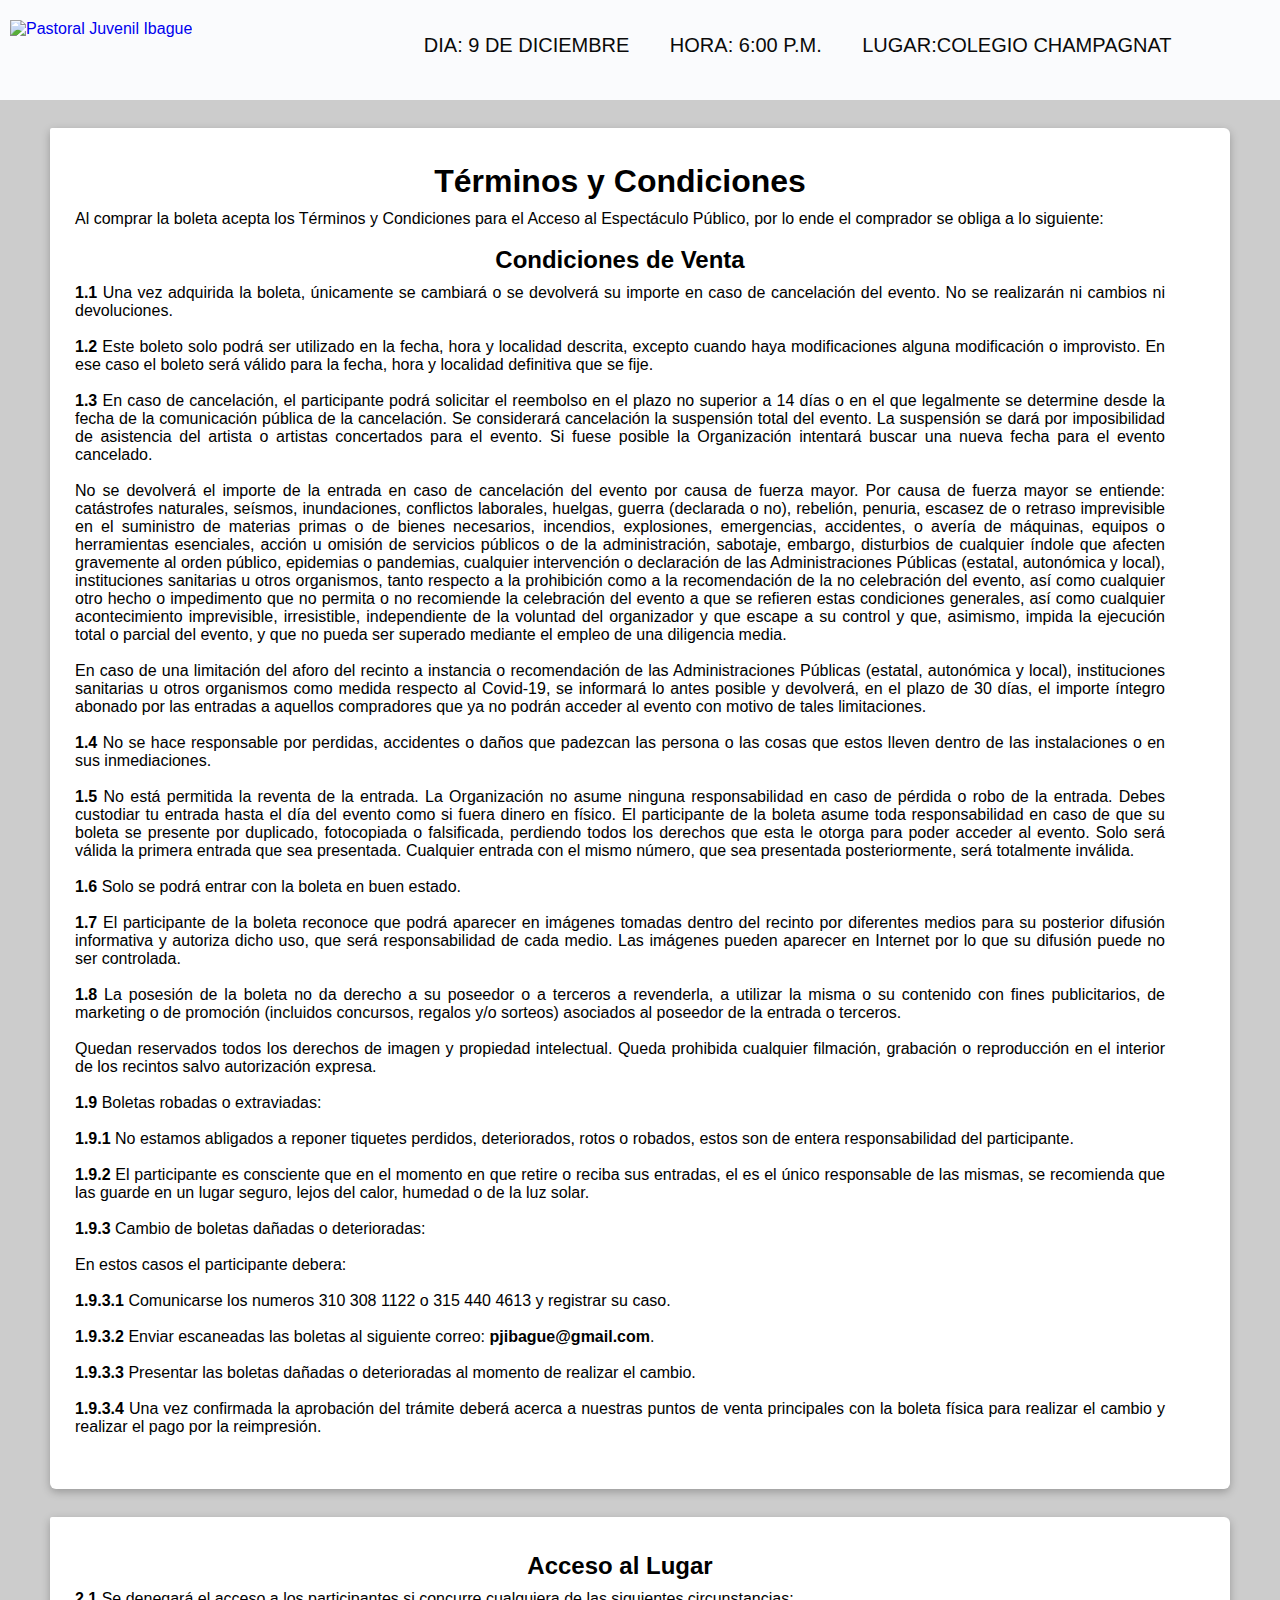
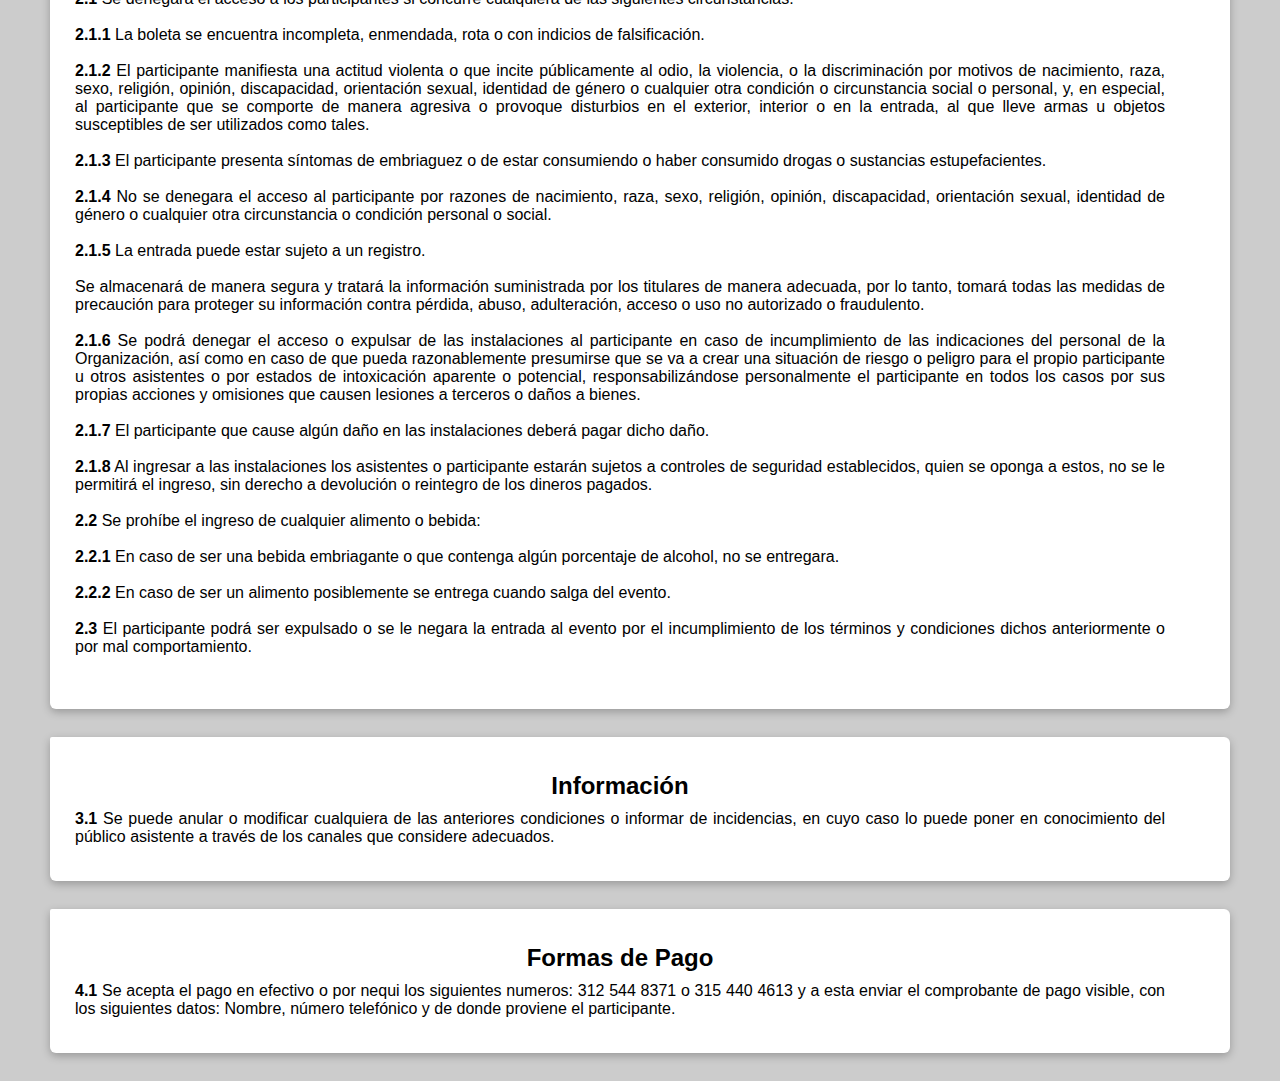
==== contenido/inicio.html @ 5e8fa580 "Add files via upload" ====
<!DOCTYPE html>
<html  lang="es" dir="ltr">
  <head>
    <meta charset="UTF-8">
    <meta name="" content="">
    <title>Concierto de Clausura Juvenil</title>
    <link rel="icon" href="../img/icono_PJ.png">
    <link rel="stylesheet" href="../style/style-inicio.css">
    <link href="https://cdnjs.cloudflare.com/ajax/libs/font-awesome/5.13.0/css/all.min.css" rel="stylesheet">
  </head>
  
  <body>
  
  <nav>
    <input type="checkbox" id="check">
    <label for="check" class="checkbtn">
      <i class="fas fa-bars"></i>
    </label>
    <a href="#" class="enlace">
      <img src="../img/logo.png" alt="Pastoral Juvenil Ibague" class="logo">
    </a>
        
    <ul>
      <li><a class="active" href="">Dia: 9 de Diciembre</a></li>
      <li><a class="active" href="">Hora: 6:00 P.M.</a></li>
      <li><a class="active" href="">Lugar:Colegio Champagnat</a></li>
      <li> <a href="https://www.google.com/maps/place/Colegio+Champagnat/@4.4317277,-75.1914111,17z/data=!3m1!4b1!4m5!3m4!1s0x8e38c53d4e9b3fd5:0x1c957016156ec01!8m2!3d4.4317277!4d-75.1892224" target="_blank" rel="noopener noreferrer">  <img id="ubicacion" src="../img/ubicacion.png" alt=""></a> </li>
    </ul>
    
  </nav>

    
    <div class="ter_con">
      <h1>Términos y Condiciones</h1>
      <p>Al comprar la boleta acepta los Términos y Condiciones para el Acceso al Espectáculo Público, por lo ende el comprador se obliga a lo siguiente:</p> <br>
      
      <h2>Condiciones de Venta</h2>
      
      <p><b>1.1</b> Una vez adquirida la boleta, únicamente se cambiará o se devolverá su importe en caso de cancelación del evento. No se realizarán ni cambios ni devoluciones.<br><br>
      
      <b>1.2</b> Este boleto solo podrá ser utilizado en la fecha, hora y localidad descrita, excepto cuando haya modificaciones alguna modificación o improvisto. En ese caso el boleto será válido para la fecha, hora y localidad definitiva que se fije.<br><br>      
      
      <b>1.3</b> En caso de cancelación, el participante podrá solicitar el reembolso en el plazo no superior a 14 días o en el que legalmente se determine desde la fecha de la comunicación pública de la cancelación. Se considerará cancelación la suspensión total del evento. La suspensión se dará por imposibilidad de asistencia del artista o artistas concertados para el evento. Si fuese posible la Organización intentará buscar una nueva fecha para el evento cancelado.<br><br>
      
      No se devolverá el importe de la entrada en caso de cancelación del evento por causa de fuerza mayor. Por causa de fuerza mayor se entiende: catástrofes naturales, seísmos, inundaciones, conflictos laborales, huelgas, guerra (declarada o no), rebelión, penuria, escasez de o retraso imprevisible en el suministro de materias primas o de bienes necesarios, incendios, explosiones, emergencias, accidentes, o avería de máquinas, equipos o herramientas esenciales, acción u omisión de servicios públicos o de la administración, sabotaje, embargo, disturbios de cualquier índole que afecten gravemente al orden público, epidemias o pandemias, cualquier intervención o declaración de las Administraciones Públicas (estatal, autonómica y local), instituciones sanitarias u otros organismos, tanto respecto a la prohibición como a la recomendación de la no celebración del evento, así como cualquier otro hecho o impedimento que no permita o no recomiende la celebración del evento a que se refieren estas condiciones generales, así como cualquier acontecimiento imprevisible, irresistible, independiente de la voluntad del organizador y que escape a su control y que, asimismo, impida la ejecución total o parcial del evento, y que no pueda ser superado mediante el empleo de una diligencia media.<br><br>
      
      En caso de una limitación del aforo del recinto a instancia o recomendación de las Administraciones Públicas (estatal, autonómica y local), instituciones sanitarias u otros organismos como medida respecto al Covid-19, se informará lo antes posible y devolverá, en el plazo de 30 días, el importe íntegro abonado por las entradas a aquellos compradores que ya no podrán acceder al evento con motivo de tales limitaciones.<br><br>
      
      <b>1.4</b> No se hace responsable por perdidas, accidentes o daños que padezcan las persona o las cosas que estos lleven dentro de las instalaciones o en sus inmediaciones.<br><br>
      
      <b>1.5</b> No está permitida la reventa de la entrada. La Organización no asume ninguna responsabilidad en caso de pérdida o robo de la entrada. Debes custodiar tu entrada hasta el día del evento como si fuera dinero en físico. El participante de la boleta asume toda responsabilidad en caso de que su boleta se presente por duplicado, fotocopiada o falsificada, perdiendo todos los derechos que esta le otorga para poder acceder al evento. Solo será válida la primera entrada que sea presentada. Cualquier entrada con el mismo número, que sea presentada posteriormente, será totalmente inválida.<br><br>
      
      <b>1.6</b> Solo se podrá entrar con la boleta en buen estado.<br><br>
      
      <b>1.7</b> El participante de la boleta reconoce que podrá aparecer en imágenes tomadas dentro del recinto por diferentes medios para su posterior difusión informativa y autoriza dicho uso, que será responsabilidad de cada medio. Las imágenes pueden aparecer en Internet por lo que su difusión puede no ser controlada.<br><br>
      
      <b>1.8</b> La posesión de la boleta no da derecho a su poseedor o a terceros a revenderla, a utilizar la misma o su contenido con fines publicitarios, de marketing o de promoción (incluidos concursos, regalos y/o sorteos) asociados al poseedor de la entrada o terceros.<br><br>

      Quedan reservados todos los derechos de imagen y propiedad intelectual. Queda prohibida cualquier filmación, grabación o reproducción en el interior de los recintos salvo autorización expresa.<br><br>
      
      <b>1.9</b> Boletas robadas o extraviadas:<br><br>
        
      <b>1.9.1 </b>No estamos abligados a reponer tiquetes perdidos, deteriorados, rotos o robados, estos son de entera responsabilidad del participante.<br><br>
      
      <b>1.9.2 </b>El participante es consciente que en el momento en que retire o reciba sus entradas, el es el único responsable de las mismas, se recomienda que las  guarde en un lugar seguro, lejos del calor, humedad o de la luz solar.<br><br>    
        
      <b>1.9.3</b> Cambio de boletas dañadas o deterioradas:<br><br>
  
      En estos casos el participante debera:<br><br>
        
      <b>1.9.3.1 </b>Comunicarse los numeros 310 308 1122 o 315 440 4613 y registrar su caso.<br><br>
        
      <b>1.9.3.2 </b>Enviar escaneadas las boletas al siguiente correo: <b>pjibague@gmail.com</b>.<br><br> 
      
      <b>1.9.3.3 </b>Presentar las boletas dañadas o deterioradas al momento de realizar el cambio.<br><br>
      
      <b>1.9.3.4 </b>Una vez confirmada la aprobación del trámite deberá acerca a nuestras puntos de venta principales con la boleta física para realizar el cambio y realizar el pago por la reimpresión.<br><br>
      </p>
      
      
    </div>
    
    <div class="ter_con">
      <h2>Acceso al Lugar</h2>
      <p> <b>2.1</b> Se denegará el acceso a los participantes si concurre cualquiera de las siguientes circunstancias:<br><br>

        <b>2.1.1 </b>La boleta se encuentra incompleta, enmendada, rota o con indicios de falsificación.<br><br>

        <b>2.1.2</b> El participante manifiesta una actitud violenta o que incite públicamente al odio, la violencia, o la discriminación por motivos de nacimiento, raza, sexo, religión, opinión, discapacidad, orientación sexual, identidad de género o cualquier otra condición o circunstancia social o personal, y, en especial, al participante que se comporte de manera agresiva o provoque disturbios en el exterior, interior o en la entrada, al que lleve armas u objetos susceptibles de ser utilizados como tales.<br><br>

        <b>2.1.3</b> El participante presenta síntomas de embriaguez o de estar consumiendo o haber consumido drogas o sustancias estupefacientes.<br><br>

        <b>2.1.4</b> No se denegara el acceso al participante por razones de nacimiento, raza, sexo, religión, opinión, discapacidad, orientación sexual, identidad de género o cualquier otra circunstancia o condición personal o social.<br><br>

        <b>2.1.5</b> La entrada puede estar sujeto a un registro.<br><br>
        
        Se almacenará de manera segura y tratará la información suministrada por los titulares de manera adecuada, por lo tanto, tomará todas las medidas de precaución para proteger su información contra pérdida, abuso, adulteración, acceso o uso no autorizado o fraudulento.<br><br>

        <b>2.1.6</b> Se podrá denegar el acceso o expulsar de las instalaciones al participante en caso de incumplimiento de las indicaciones del personal de la Organización, así como en caso de que pueda razonablemente presumirse que se va a crear una situación de riesgo o peligro para el propio participante u otros asistentes o por estados de intoxicación aparente o potencial, responsabilizándose personalmente el participante en todos los casos por sus propias acciones y omisiones que causen lesiones a terceros o daños a bienes.<br><br>
        
        <b>2.1.7</b> El participante que cause algún daño en las instalaciones deberá pagar dicho daño.<br><br>
        
        <b>2.1.8</b> Al ingresar a las instalaciones los asistentes o participante estarán sujetos a controles de seguridad establecidos, quien se oponga a estos, no se le permitirá el ingreso, sin derecho a devolución o reintegro de los dineros pagados.<br> <br>
        
        <b>2.2</b> Se prohíbe el ingreso de cualquier alimento o bebida: <br><br>
        
        <b>2.2.1</b> En caso de ser una bebida embriagante o que contenga algún porcentaje de alcohol, no se entregara.<br><br>
        
        <b>2.2.2</b> En caso de ser un alimento posiblemente se entrega cuando salga del evento.<br><br>

        <b>2.3</b> El participante podrá ser expulsado o se le negara la entrada al evento por el incumplimiento de los términos y condiciones dichos anteriormente o por mal comportamiento.<br><br>


      </p>
    </div>
    
    
    <div class="ter_con">
            
      <h2>Información</h2>
      <p><b>3.1</b> Se puede anular o modificar cualquiera de las anteriores condiciones o informar de incidencias, en cuyo caso lo puede poner en conocimiento del público asistente a través de los canales que considere adecuados.</p>
    </div>
    
    <div class="ter_con">
            
      <h2>Formas de Pago </h2>
      <p> <b>4.1</b> Se acepta el pago en efectivo o por nequi los siguientes numeros: 312 544 8371 o 315 440 4613 y a esta enviar el comprobante de pago visible, con los siguientes datos: Nombre, número telefónico y de donde proviene el participante.</p>
    </div>
    
  </body>
</html>
---- style/style-inicio.css ----
*{
  padding: 0;
  margin: 0;
  text-decoration: none;
  list-style: none;
  box-sizing: border-box;
}

body {
  font-family: Arial, Helvetica, sans-serif;
  background-color: #ccc;
}

nav{
  background: #fafbfd;
  height: 100px;
  width: 100%;
}
.enlace{
  position: absolute;
  padding: 20px 50px;
}
.logo{
  height: 90px;
  width: 200px;
  margin-top: -15px;
  margin-left: -40px;
}
nav ul{
  float: right;
  margin-right: 20px;
}
nav ul li{
  display: inline-block;
  line-height: 90px;
  margin: 0 5px;
}
nav ul li a{
  color: #0a0a0a;
  font-size: 20px;
  padding: 7px 13px;
  border-radius: 3px;
  text-transform: uppercase;
}
li a.active:hover{
  background: #000090;
  transition: .5s;
  color: aliceblue;
}
.checkbtn{
  font-size: 30px;
  color: black;
  float: right;
  line-height: 90px;
  margin-right: 40px;
  cursor: pointer;
  display: none;
}
#check{
  display: none;
}

@media (max-width: 952px){
    .enlace{
      padding-left: 20px;
    }
    nav ul li a{
      font-size: 16px;
    }
}

@media (max-width: 858px){
    .checkbtn{
      display: block;
    }
    ul{
      position: fixed;
      width: 100%;
      height: 100vh;
      background: #2c3e50;
      top: 95px;
      left: -100%;
      text-align: center;
      transition: all .5s;
    }
    nav ul li{
      display: block;
      margin: 50px 0;
      line-height: 30px;
    }
  nav ul li a{
      font-size: 20px;
    }
    li a:hover{
      background: none;
      color: red;
    }
    #check:checked ~ ul{
      left:0;
    }
}

#ubicacion{
  width: 30px;
  height: 25px;
}

.ter_con{
  margin-top: 28px;
  margin-bottom: 28px;
  margin-left: 50px;
  margin-right: 50px;
  padding: 35px 65px 35px 25px;
  border-radius: 2px 6px 6px;
  background: #fff;
  box-shadow: 0 3px 9px rgb(0 0 0 / 25%);
}

h1, h2{
  text-align: center;
}

p{
  margin-top: 10px;
  text-align: justify;
}
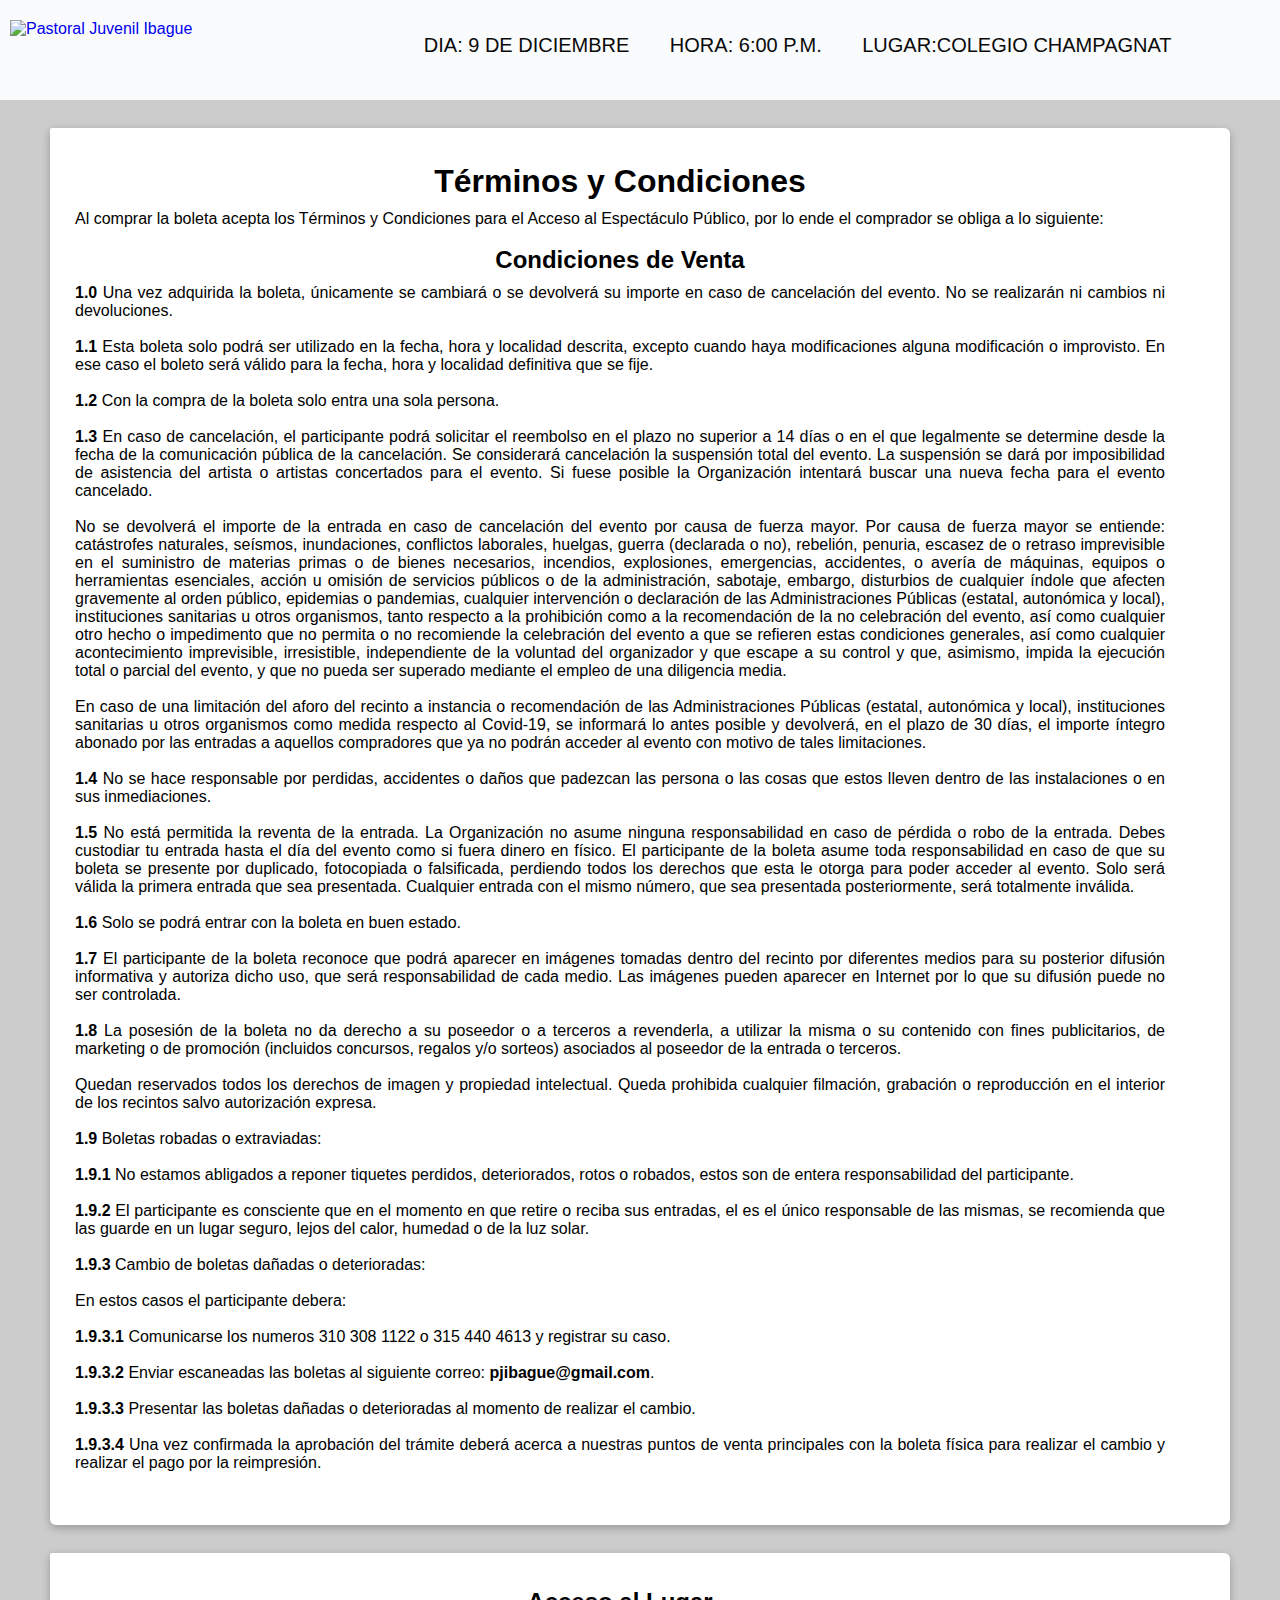
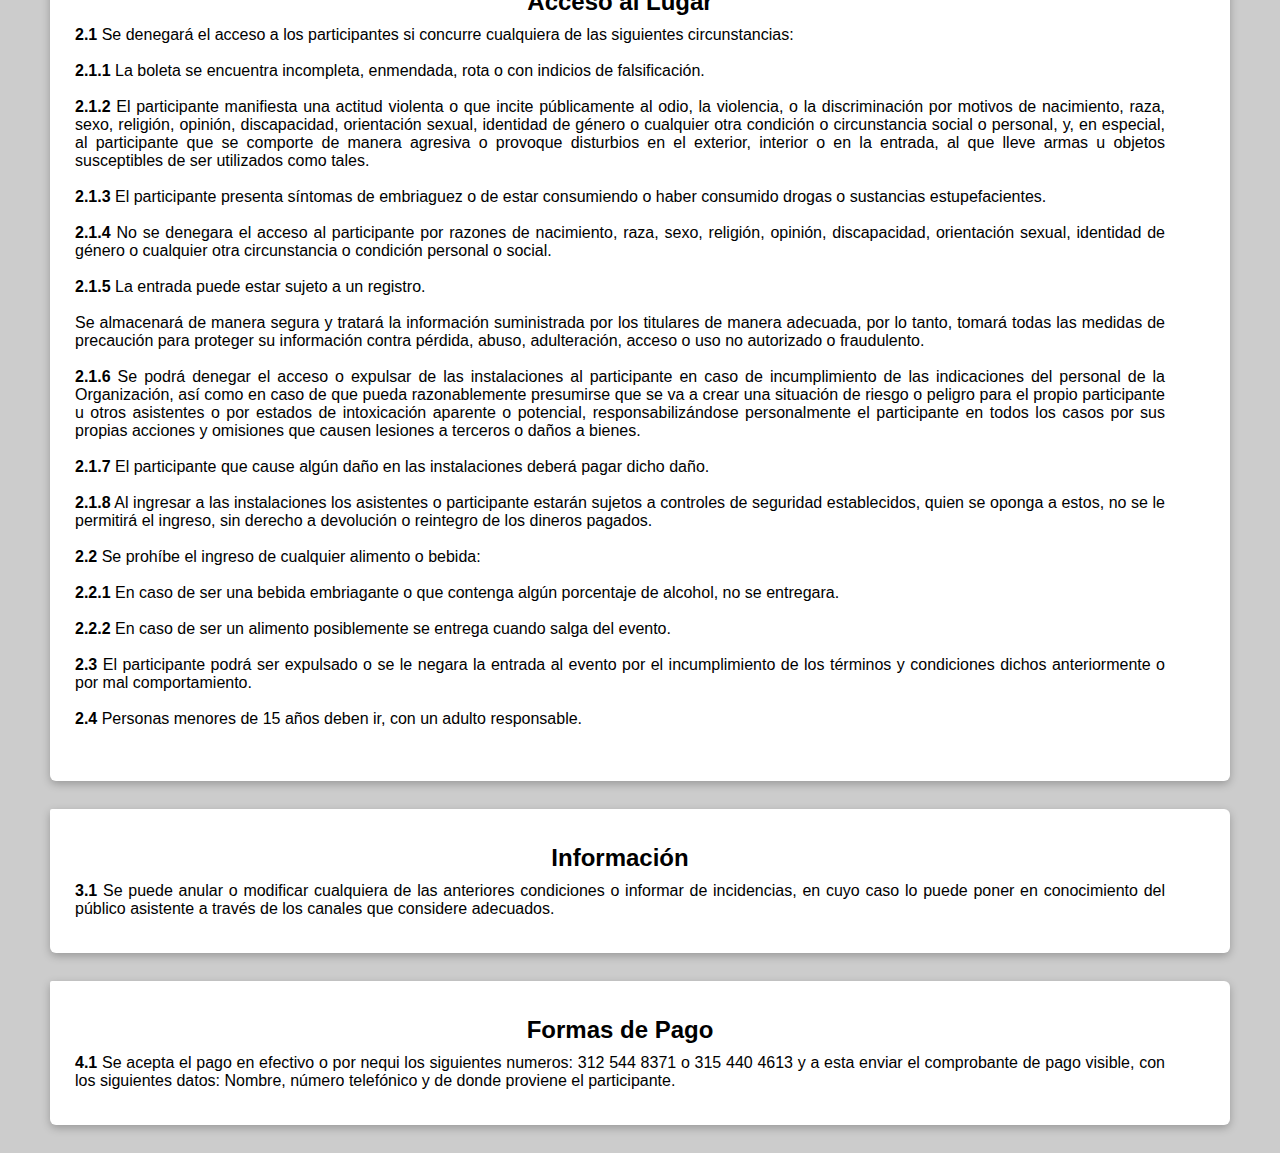
==== commit 6ed9f311: "Add files via upload" ====
--- a/contenido/inicio.html
+++ b/contenido/inicio.html
@@ -36,9 +36,11 @@
       
       <h2>Condiciones de Venta</h2>
       
-      <p><b>1.1</b> Una vez adquirida la boleta, únicamente se cambiará o se devolverá su importe en caso de cancelación del evento. No se realizarán ni cambios ni devoluciones.<br><br>
+      <p><b>1.0</b> Una vez adquirida la boleta, únicamente se cambiará o se devolverá su importe en caso de cancelación del evento. No se realizarán ni cambios ni devoluciones.<br><br>
       
-      <b>1.2</b> Este boleto solo podrá ser utilizado en la fecha, hora y localidad descrita, excepto cuando haya modificaciones alguna modificación o improvisto. En ese caso el boleto será válido para la fecha, hora y localidad definitiva que se fije.<br><br>      
+      <b>1.1</b> Esta boleta solo podrá ser utilizado en la fecha, hora y localidad descrita, excepto cuando haya modificaciones alguna modificación o improvisto. En ese caso el boleto será válido para la fecha, hora y localidad definitiva que se fije.<br><br>      
+      
+      <b>1.2</b> Con la compra de la boleta solo entra una sola persona.<br><br>      
       
       <b>1.3</b> En caso de cancelación, el participante podrá solicitar el reembolso en el plazo no superior a 14 días o en el que legalmente se determine desde la fecha de la comunicación pública de la cancelación. Se considerará cancelación la suspensión total del evento. La suspensión se dará por imposibilidad de asistencia del artista o artistas concertados para el evento. Si fuese posible la Organización intentará buscar una nueva fecha para el evento cancelado.<br><br>
       
@@ -110,6 +112,7 @@
 
         <b>2.3</b> El participante podrá ser expulsado o se le negara la entrada al evento por el incumplimiento de los términos y condiciones dichos anteriormente o por mal comportamiento.<br><br>
 
+        <b>2.4</b> Personas menores de 15 años deben ir, con un adulto responsable.<br><br>
 
       </p>
     </div>
